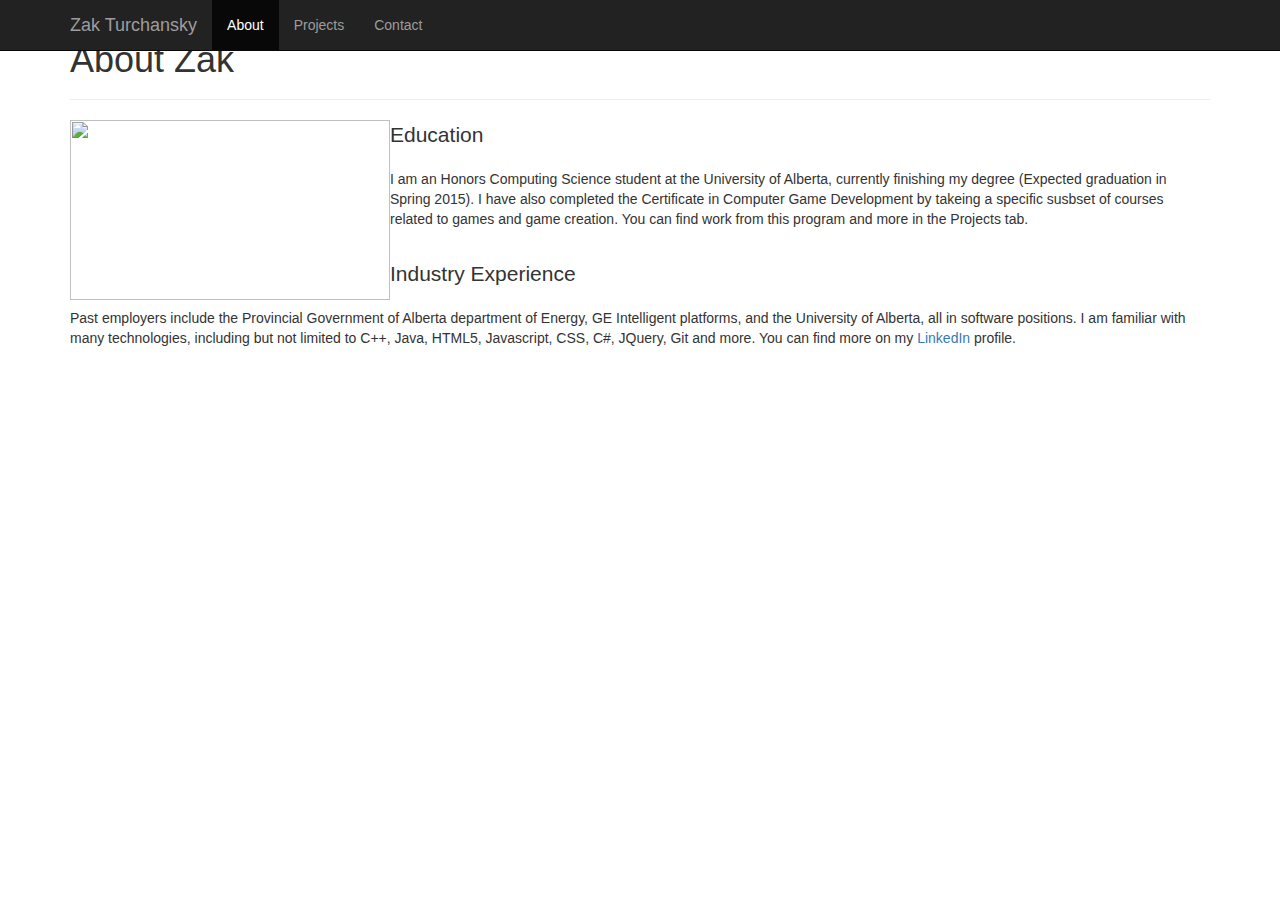
==== index.html @ bc2d9b74 "fixed typos" ====
<!DOCTYPE html>
<html lang="en">
  <head>
    <meta charset="utf-8">
    <meta http-equiv="X-UA-Compatible" content="IE=edge">
    <meta name="viewport" content="width=device-width, initial-scale=1">
    <!-- The above 3 meta tags *must* come first in the head; any other head content must come *after* these tags -->
    <meta name="description" content="">
    <meta name="author" content="">
    <!--<link rel="icon" href="../../favicon.ico">-->

    <title>Zak Turchansky</title>

	<!-- Latest compiled and minified CSS -->
	<link rel="stylesheet" href="https://maxcdn.bootstrapcdn.com/bootstrap/3.3.4/css/bootstrap.min.css">

	<!-- Optional theme -->
	<link rel="stylesheet" href="https://maxcdn.bootstrapcdn.com/bootstrap/3.3.4/css/bootstrap-theme.min.css">

	<link rel="stylesheet" href="style.css">

    <!-- HTML5 shim and Respond.js for IE8 support of HTML5 elements and media queries -->
    <!--[if lt IE 9]>
      <script src="https://oss.maxcdn.com/html5shiv/3.7.2/html5shiv.min.js"></script>
      <script src="https://oss.maxcdn.com/respond/1.4.2/respond.min.js"></script>
    <![endif]-->
  </head>

  <body>

    <nav class="navbar navbar-inverse navbar-fixed-top">
      <div class="container">
        <div class="navbar-header">
          <button type="button" class="navbar-toggle collapsed" data-toggle="collapse" data-target="#navbar" aria-expanded="false" aria-controls="navbar">
            <span class="sr-only">Toggle navigation</span>
            <span class="icon-bar"></span>
            <span class="icon-bar"></span>
            <span class="icon-bar"></span>
          </button>
          <a class="navbar-brand" href="#">Zak Turchansky</a>
        </div>
        <div id="navbar" class="collapse navbar-collapse">
          <ul class="nav navbar-nav">
            <li class="active"><a id="about-nav" href="#">About</a></li>
            <li><a id="projects-nav" href="#">Projects</a></li>
            <li><a id="contact-nav" href="#">Contact</a></li>
          </ul>
        </div><!--/.nav-collapse -->
      </div>
    </nav>

    <div class="container">
		<div id="about">
        <div class="page-header"><h1>About Zak</h1></div>
        <p class="lead">Education
			<img src="zak.jpg"	align="left" width="320px" height="180px" id="zak-img" />
		</p>
		<p>
			I am an Honors Computing Science student at the University of Alberta, currently finishing my degree (Expected graduation in Spring 2015).  I have also completed the Certificate in Computer Game Development by takeing a specific susbset of courses related to games and game creation.  You can find work from this program and more in the Projects tab.  
		</p><br/>
		<p class="lead">Industry Experience</p>
		<p>
			Past employers include the Provincial Government of Alberta department of Energy, GE Intelligent platforms, and the University of Alberta, all in software positions. I am familiar with many technologies, including but not limited to C++, Java, HTML5, Javascript, CSS, C#, JQuery, Git and more.  You can find more on my <a href="https://ca.linkedin.com/pub/zak-turchansky/86/314/174">LinkedIn</a> profile.  
		</p>	
		</div>
		<div id="projects" style="display:none">
		  <div class="page-header"><h1>Projects</h1><br/>If you are interested in procuring a copy of these games, please contact me.</div>
        <p class="lead">Apocalypse: Borgi
			<img src="borgi.png" align="left" id="zak-img" />
		</p>
		<p>
			Slated for an April 2015 release, Apocalypse: Borgi is a tower defense-esque game demo that has a large narrative component.  Players encounter generated story scenarios which can affect the party's resources, stats, and more and make choices to determine their fate.  During the night time, players are transported to survival levels where they can build structures and manipulate theri crew in real time to hold out against and army of evil mechanized dogs.  Takes inspiration from Faster than Light, Oregon Trail, and King of Dragon Pass.  
		</p>
		<br/><br/>
		<p class="lead">The Paris Site
			<img src="307.png" align="right" id="zak-img" />
		</p>
		<p>
			Made in 2015, The Paris Site is a 3D-animated science fiction short film.  The models and animations were made using Autodesk 3DS Max.  You can <a href="https://www.youtube.com/watch?v=bLeWMXtAU-k">watch the full film on Youtube</a>.
		</p>
		<br/><br/><br/><br/><br/>
		<p class="lead">The Legend of Zelda: A Link to the Scratch
			<img src="scratch.png" align="left" id="zak-img" />
		</p>

		<p>
			Made in 2014, the Legend of Zelda: A Link to the scratch is a short game made in <a href="https://scratch.mit.edu">MIT's Scratch</a>.  It is made using sprites and gameplay concepts from Nintendo's Oracle of Ages/Seasons games.  The player talks to an NPC, navigates through a top-down world, must solve puzzlees and fight enemies with his trusty sword.  Upon navigation of the dungeon, Link fights a boss who has kidnapped Princess Zelda.  This is an unauthorized fan game and is in no way affiliated with Nintendo, Capcom or any of their subsidiaries.    
		</p>
		<br/><br/><br/><br/><br/>
			<p class="lead">Adventure Maker
			<img src="adventure.png" align="right" id="zak-img" />
		</p>
		<p>
			Made in 2013, Adventure maker is a web application that allows you to create, edit, save, and play through Choose Your Own Adventure style stories.  It is written entirely client-side, meaning that it can be run locally without an internet connection.  Stories can be saved to disk, shared, and edited later.  Adventure Maker exports stories as a collection of beautifully rendered web pages which are playable in any modern browser.  <a href="./Adventure Maker/HTML/index.html">Try it out now.</a>
		</p>
		<br/><br/><br/><br/>
		<p class="lead">Dreamwalker
			<img src="dreamwalker.png" align="left" id="zak-img" />
		</p>
		<p>
			Made in 2011 for the University of Alberta's CMPUT 250 class, Dreamwalker is a mod for BioWare's Neverwinter Nights.  The player finds herself in a world where the stuff of dreams and reality begin to merge, and she must attempt to save both worlds.  Watch the full trailer <a href="https://www.youtube.com/watch?v=70-fZtHHmU0">here</a>.  Dreamwalker was <a href="https://sites.google.com/a/ualberta.ca/cmput250award2012/nominees">nominated</a> for an award for Excellence in Writing and Story.   
		</p>
		</div>
		<div id="contact" style="display:none">
        <div class="page-header"><h1>Contact</h1></div>
        <p class="lead" style="text-align:left">
		Twitter: <a href="http://twitter.com/zturchan">@zturchan</a><br/>
		Facebook: <a href="https://www.facebook.com/zak.turchansky">Profile</a></br>
		LinkedIn: <a href="https://www.linkedin.com/pub/zak-turchansky/86/314/174">Profile</a><br/>
		Email: <a href="mailto:zak.turchansky@gmail.com">zak.turchansky@gmail.com</a><br/>
		</p>

		</div>
		
		</div>
		
		
			
    </div><!-- /.container -->
    <!-- Bootstrap core JavaScript
    ================================================== -->
    <!-- Placed at the end of the document so the pages load faster -->
    <script src="https://ajax.googleapis.com/ajax/libs/jquery/1.11.2/jquery.min.js"></script>
	<!-- Latest compiled and minified JavaScript -->
	<script src="https://maxcdn.bootstrapcdn.com/bootstrap/3.3.4/js/bootstrap.min.js"></script>
	<script>
	
	$("#about-nav").click(function() {
		$(".active").removeClass("active");
		$(this).parent().addClass("active");
		$("#about-nav").addClass("active");
		$("#contact").hide();
		$("#projects").hide();
		$("#about").show();
	});
	$("#projects-nav").click(function() {
		$(".active").removeClass("active");
		$(this).parent().addClass("active");
		$("#projects-nav").addClass("active");
		$("#contact").hide();
		$("#about").hide();
		$("#projects").show();
	});
	$("#contact-nav").click(function() {
		$(".active").removeClass("active");
		$(this).parent().addClass("active");
		$("#contact-nav").addClass("active");
		$("#about").hide();
		$("#projects").hide();
		$("#contact").show();
	});
	</script>
  </body>
</html>
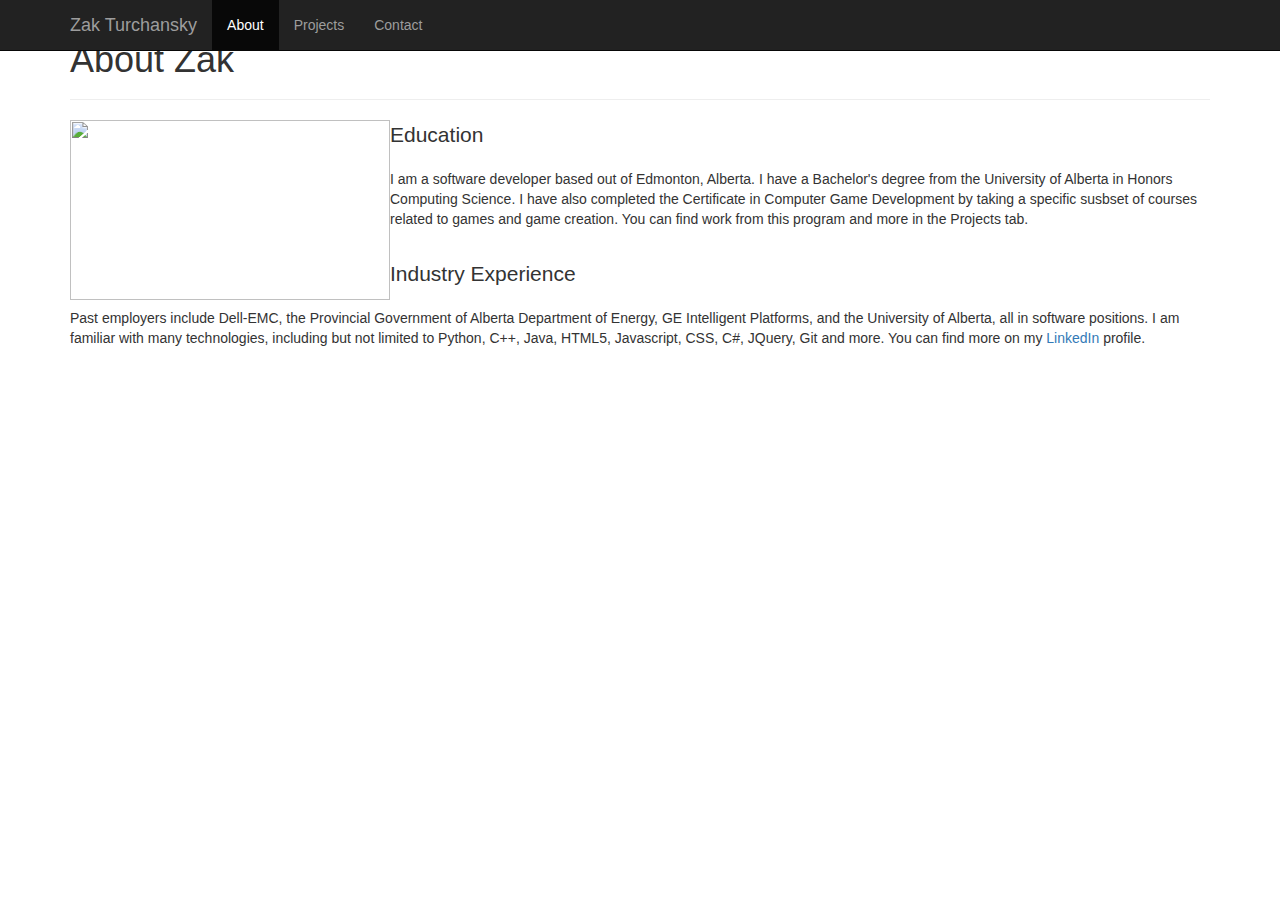
==== commit 8e480116: "Merge pull request #1 from zturchan/cutfromtheteam" ====
--- a/index.html
+++ b/index.html
@@ -38,7 +38,7 @@
             <span class="icon-bar"></span>
             <span class="icon-bar"></span>
           </button>
-          <a class="navbar-brand" href="#">Zak Turchansky</a>
+          <a class="navbar-brand" href="#" id="name">Zak Turchansky</a>
         </div>
         <div id="navbar" class="collapse navbar-collapse">
           <ul class="nav navbar-nav">
@@ -57,20 +57,31 @@
 			<img src="zak.jpg"	align="left" width="320px" height="180px" id="zak-img" />
 		</p>
 		<p>
-			I am an Honors Computing Science student at the University of Alberta, currently finishing my degree (Expected graduation in Spring 2015).  I have also completed the Certificate in Computer Game Development by takeing a specific susbset of courses related to games and game creation.  You can find work from this program and more in the Projects tab.  
+			I am a software developer based out of Edmonton, Alberta.  I have a Bachelor's degree from the University of Alberta in Honors Computing Science.  I have also completed the Certificate in Computer Game Development by taking a specific susbset of courses related to games and game creation.  You can find work from this program and more in the Projects tab.
 		</p><br/>
 		<p class="lead">Industry Experience</p>
 		<p>
-			Past employers include the Provincial Government of Alberta department of Energy, GE Intelligent platforms, and the University of Alberta, all in software positions. I am familiar with many technologies, including but not limited to C++, Java, HTML5, Javascript, CSS, C#, JQuery, Git and more.  You can find more on my <a href="https://ca.linkedin.com/pub/zak-turchansky/86/314/174">LinkedIn</a> profile.  
-		</p>	
+			Past employers include Dell-EMC, the Provincial Government of Alberta Department of Energy, GE Intelligent Platforms, and the University of Alberta, all in software positions. I am familiar with many technologies, including but not limited to Python, C++, Java, HTML5, Javascript, CSS, C#, JQuery, Git and more.  You can find more on my <a href="https://ca.linkedin.com/pub/zak-turchansky/86/314/174">LinkedIn</a> profile.
+		</p>
 		</div>
 		<div id="projects" style="display:none">
-		  <div class="page-header"><h1>Projects</h1><br/>If you are interested in procuring a copy of these games, please contact me.</div>
+		  <div class="page-header"><h1>Projects</h1><br/>If you are interested in procuring a copy of these games or projects, please contact me if a link is unavailable.</div>
+		<p class="lead">Dota 2 Mega Kill Announcer: Pokemon Stadium
+			<img src="stadium.png" align="right" id="zak-img" width="320px" height="180px"/>
+		</p>
+		<p>
+		<strong>Note: With the release of Dota 2 Reborn, mod support has been disabled.  When it is re-enabled this mod will work again.</strong>
+		</p>
+		<p>With the first iteration released in July 2015, this is a mod for Valve's Dota 2.  It replaces the voice lines for the Mega Kill announcer with ones from Pokemon Stadium 1 and 2 for the N64.  Perfect for Dota fans who still harbor some Pokemon Stadium nostalgia.  <a href="https://www.youtube.com/watch?v=P-iC0V9zyok">Preview here</a> and find the full <a href="https://copy.com/8NtUeFk8mz4NvL9L">download here</a>.  This is an unauthorized fan mod and is in no way affiliated with Valve, Nintendo, Game Freak, or any other entity involved with Pokemon Stadium and Dota 2.
+		</p>
+		<br/><br/>
+
+
         <p class="lead">Apocalypse: Borgi
 			<img src="borgi.png" align="left" id="zak-img" />
 		</p>
 		<p>
-			Slated for an April 2015 release, Apocalypse: Borgi is a tower defense-esque game demo that has a large narrative component.  Players encounter generated story scenarios which can affect the party's resources, stats, and more and make choices to determine their fate.  During the night time, players are transported to survival levels where they can build structures and manipulate theri crew in real time to hold out against and army of evil mechanized dogs.  Takes inspiration from Faster than Light, Oregon Trail, and King of Dragon Pass.  
+			Released in April 2015, Apocalypse: Borgi is a tower defense-esque game demo that has a large narrative component.  Players encounter generated story scenarios which can affect the party's resources, stats, and more and make choices to determine their fate.  During the night time, players are transported to survival levels where they can build structures and manipulate theri crew in real time to hold out against and army of evil mechanized dogs.  Takes inspiration from Faster than Light, Oregon Trail, and King of Dragon Pass. Download the game, playable on Windows 7 or higher <a href="http://halforcmonk.com/wp-content/uploads/2015/04/Fronar.exe">here</a>.
 		</p>
 		<br/><br/>
 		<p class="lead">The Paris Site
@@ -85,7 +96,7 @@
 		</p>
 
 		<p>
-			Made in 2014, the Legend of Zelda: A Link to the scratch is a short game made in <a href="https://scratch.mit.edu">MIT's Scratch</a>.  It is made using sprites and gameplay concepts from Nintendo's Oracle of Ages/Seasons games.  The player talks to an NPC, navigates through a top-down world, must solve puzzlees and fight enemies with his trusty sword.  Upon navigation of the dungeon, Link fights a boss who has kidnapped Princess Zelda.  This is an unauthorized fan game and is in no way affiliated with Nintendo, Capcom or any of their subsidiaries.    
+			Made in 2014, the Legend of Zelda: A Link to the scratch is a short game made in <a href="https://scratch.mit.edu">MIT's Scratch</a>.  It is made using sprites and gameplay concepts from Nintendo's Oracle of Ages/Seasons games.  The player talks to an NPC, navigates through a top-down world, must solve puzzles and fight enemies with his trusty sword.  Upon navigation of the dungeon, Link fights a boss who has kidnapped Princess Zelda.  This is an unauthorized fan game and is in no way affiliated with Nintendo, Capcom or any of their subsidiaries.
 		</p>
 		<br/><br/><br/><br/><br/>
 			<p class="lead">Adventure Maker
@@ -99,7 +110,7 @@
 			<img src="dreamwalker.png" align="left" id="zak-img" />
 		</p>
 		<p>
-			Made in 2011 for the University of Alberta's CMPUT 250 class, Dreamwalker is a mod for BioWare's Neverwinter Nights.  The player finds herself in a world where the stuff of dreams and reality begin to merge, and she must attempt to save both worlds.  Watch the full trailer <a href="https://www.youtube.com/watch?v=70-fZtHHmU0">here</a>.  Dreamwalker was <a href="https://sites.google.com/a/ualberta.ca/cmput250award2012/nominees">nominated</a> for an award for Excellence in Writing and Story.   
+			Made in 2011 for the University of Alberta's CMPUT 250 class, Dreamwalker is a mod for BioWare's Neverwinter Nights.  The player finds herself in a world where the stuff of dreams and reality begin to merge, and she must attempt to save both worlds.  Watch the full trailer <a href="https://www.youtube.com/watch?v=70-fZtHHmU0">here</a>.  Dreamwalker was <a href="https://sites.google.com/a/ualberta.ca/cmput250award2012/nominees">nominated</a> for an award for Excellence in Writing and Story.
 		</p>
 		</div>
 		<div id="contact" style="display:none">
@@ -109,14 +120,15 @@
 		Facebook: <a href="https://www.facebook.com/zak.turchansky">Profile</a></br>
 		LinkedIn: <a href="https://www.linkedin.com/pub/zak-turchansky/86/314/174">Profile</a><br/>
 		Email: <a href="mailto:zak.turchansky@gmail.com">zak.turchansky@gmail.com</a><br/>
+		Github: <a href="http://github.com/zturchan">github.com/zturchan</a><br/>
 		</p>
 
 		</div>
-		
+
 		</div>
-		
-		
-			
+
+
+
     </div><!-- /.container -->
     <!-- Bootstrap core JavaScript
     ================================================== -->
@@ -125,7 +137,16 @@
 	<!-- Latest compiled and minified JavaScript -->
 	<script src="https://maxcdn.bootstrapcdn.com/bootstrap/3.3.4/js/bootstrap.min.js"></script>
 	<script>
-	
+
+	$("#name").click(function() {
+		$(".active").removeClass("active");
+		$("#about-nav").parent().addClass("active");
+		$("#about-nav").addClass("active");
+		$("#contact").hide();
+		$("#projects").hide();
+		$("#about").show();
+	});
+
 	$("#about-nav").click(function() {
 		$(".active").removeClass("active");
 		$(this).parent().addClass("active");
